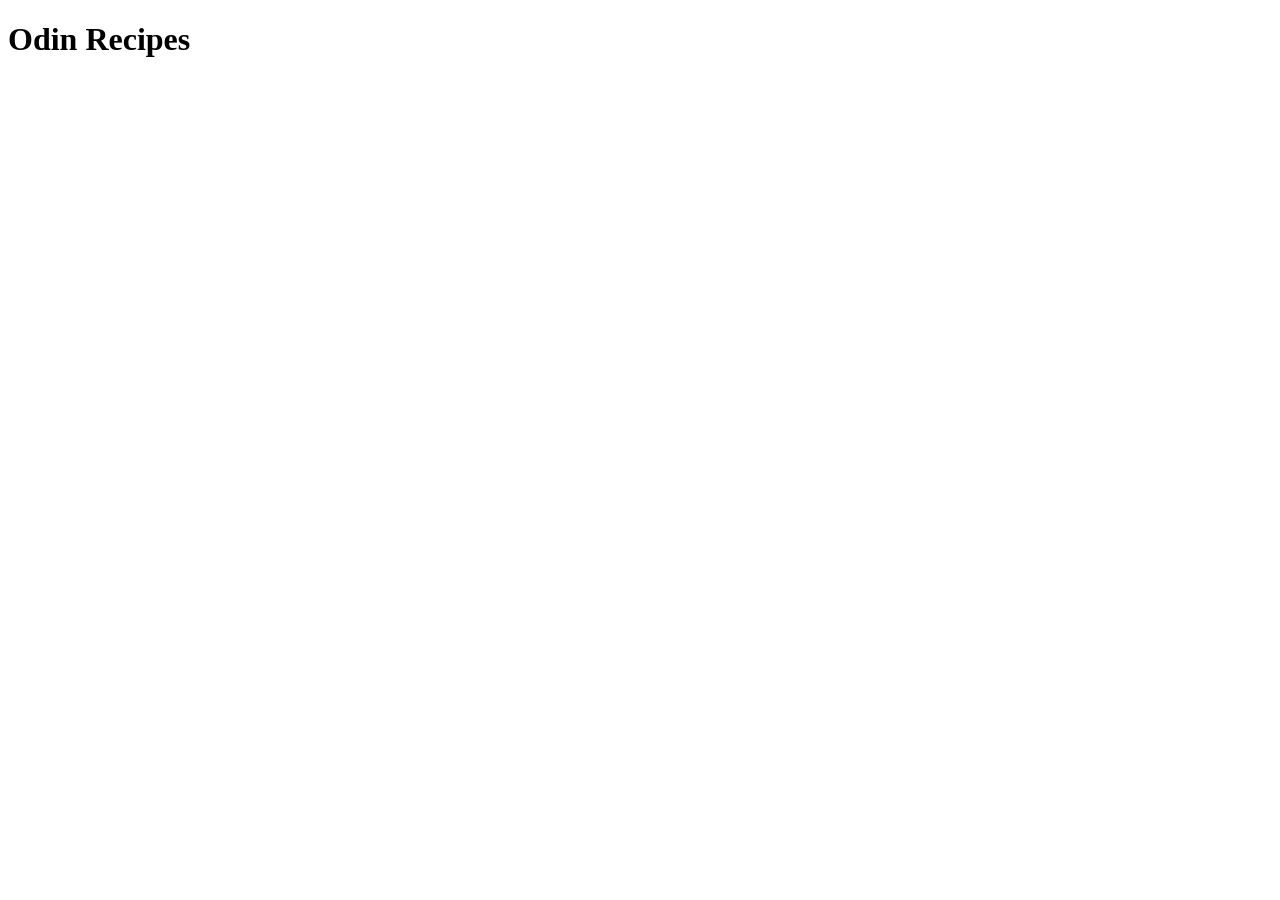
==== index.html @ ac847029 "Add README.md description, Add index.html as for the initial structure" ====
<!DOCTYPE html>
<html lang="en">
<head>
    <meta charset="UTF-8">
    <meta name="viewport" content="width=device-width, initial-scale=1.0">
    <title>Document</title>
</head>
<body>
    <h1>Odin Recipes</h1>
    
</body>
</html>
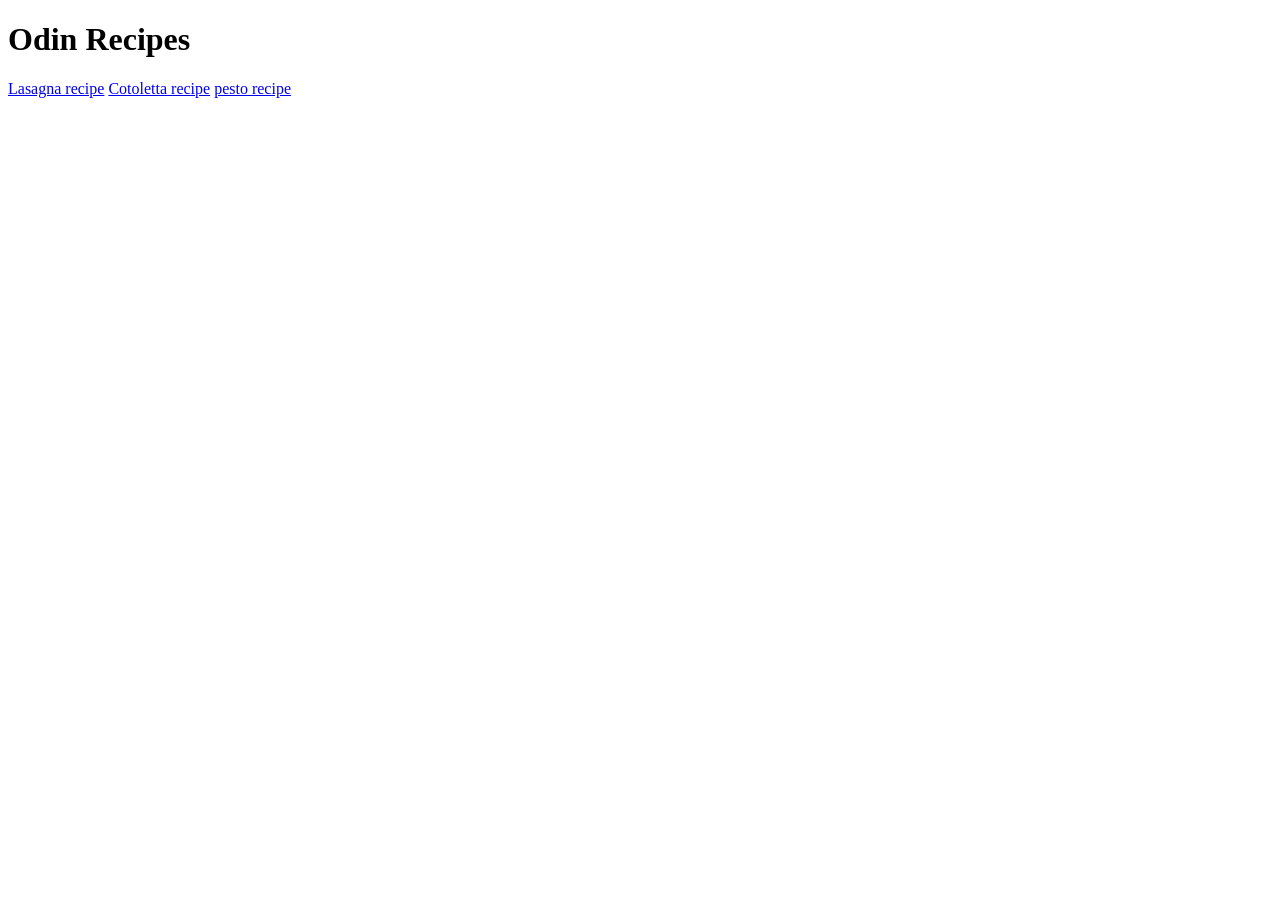
==== commit f6cf848b: "Add cotoletta image, description, step by step guide, and ingridients. Add links in index.html to pe" ====
--- a/index.html
+++ b/index.html
@@ -8,5 +8,8 @@
 <body>
     <h1>Odin Recipes</h1>
     
+    <a href="recipes/lasagna.html">Lasagna recipe</a>
+    <a href="recipes/cotoletta.html">Cotoletta recipe</a>
+    <a href="recipes/pesto.html">pesto recipe</a>
 </body>
 </html>
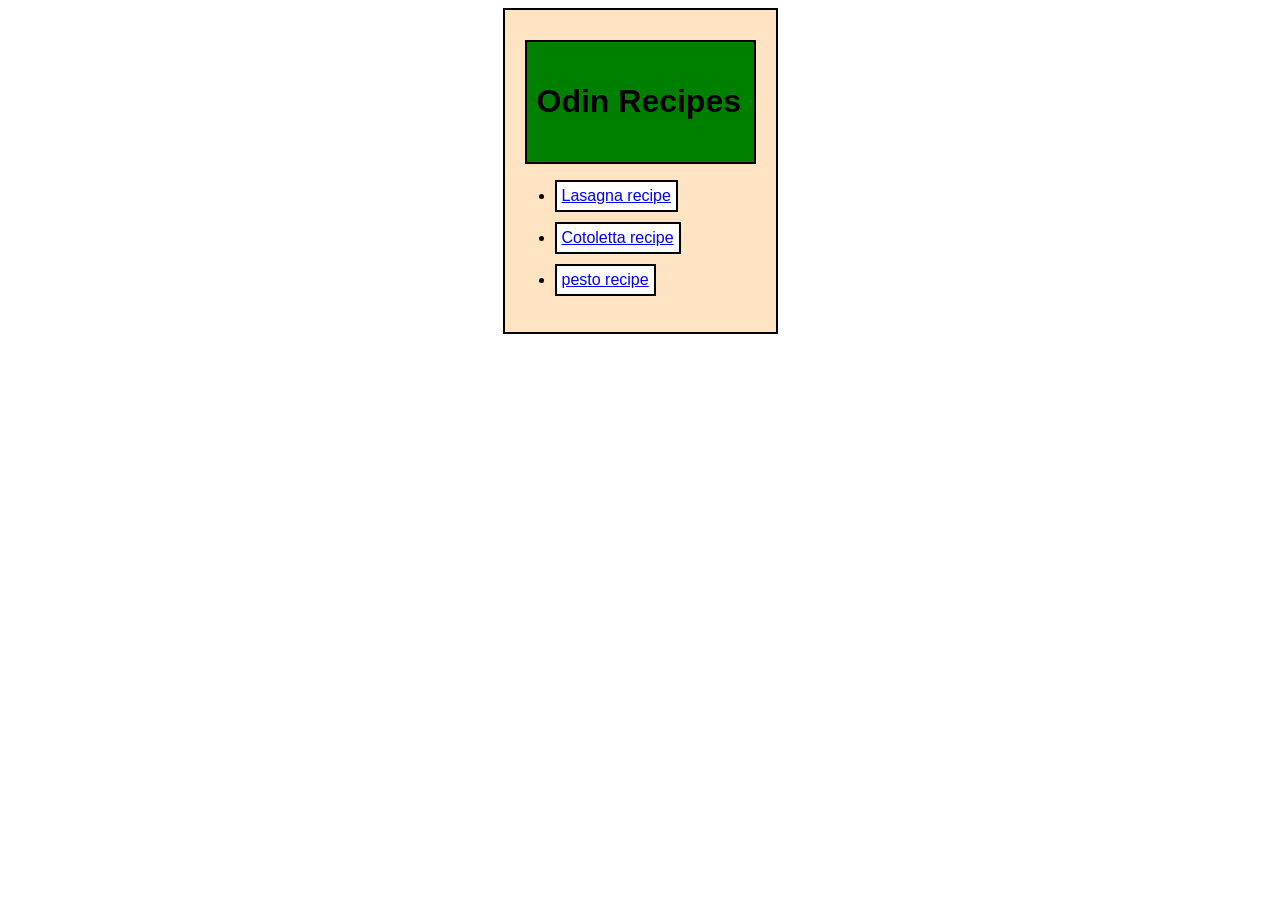
==== commit d14c2eaa: "Add style sheets and styling to index.html" ====
--- a/index.html
+++ b/index.html
@@ -3,13 +3,22 @@
 <head>
     <meta charset="UTF-8">
     <meta name="viewport" content="width=device-width, initial-scale=1.0">
-    <title>Document</title>
+    <title>Odin Recipes</title>
+
+    <link rel="stylesheet" href="style.css">
 </head>
 <body>
-    <h1>Odin Recipes</h1>
+    <div class="total-container">
+        <div class="heading-container">      
+            <h1>Odin Recipes</h1>
+        </div>
+        <ul>
+
+            <li><a href="recipes/lasagna.html">Lasagna recipe</a> </li>
+            <li> <a href="recipes/cotoletta.html">Cotoletta recipe</a></li>
+            <li><a href="recipes/pesto.html">pesto recipe</a></li>
+        </ul>   
+    </div>
     
-    <a href="recipes/lasagna.html">Lasagna recipe</a>
-    <a href="recipes/cotoletta.html">Cotoletta recipe</a>
-    <a href="recipes/pesto.html">pesto recipe</a>
 </body>
 </html>
--- a/style.css
+++ b/style.css
@@ -0,0 +1,27 @@
+* {
+    font-family: Arial, Helvetica, sans-serif;  
+    box-sizing: border-box;
+}
+
+.total-container {
+    background-color: bisque;
+    border: 2px solid black;
+    padding: 20px 10px;
+    margin: 0 auto;
+    width: 275px;
+}
+
+.heading-container {
+    background-color: green;
+    border: 2px solid black;
+    margin:10px;
+    padding: 20px 10px;
+}
+
+ul li {
+    background-color: white;
+    border: 2px solid black;
+    margin: 10px 0px;
+    padding: 5px;
+    width: fit-content;
+}
